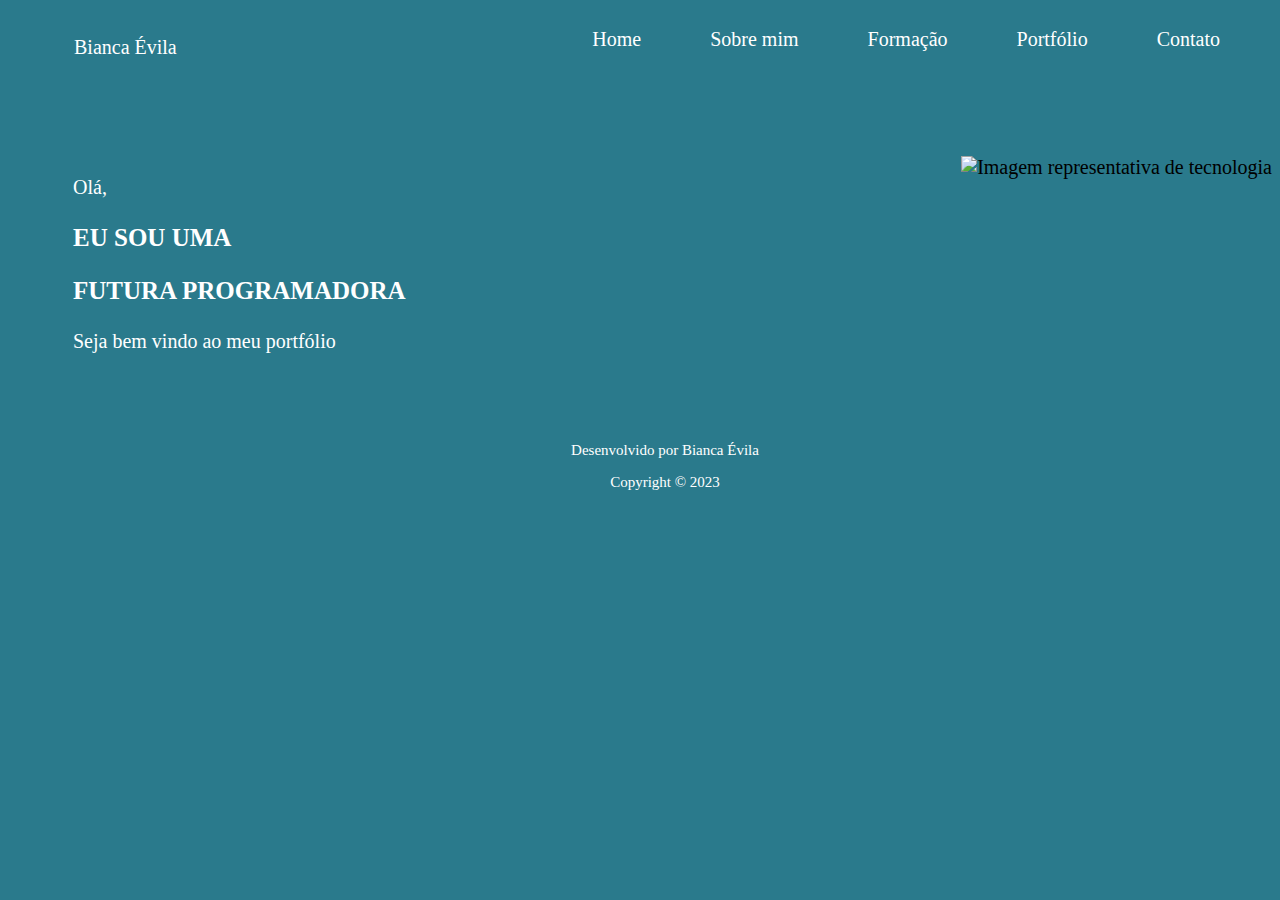
==== index.html @ 97dde7d4 "corrigindo diretorio css" ====
<!DOCTYPE html>
<html lang="en">
<head>
    <meta charset="UTF-8">
    <meta name="viewport" content="width=device-width, initial-scale=1.0">
    <title>Portfólio</title>
    <link rel="stylesheet" href="css/style.css">
</head>
<body>
    <header class="container">
        <ul class="container cabecalho">
            <li">Bianca Évila</li>
        </ul>
        <nav class="container menu"> 
            <div>
                <ul>
                    <li><a href="index.html">Home</a></li>
                    <li><a href="sobreMim.html">Sobre mim</a></li>
                    <li><a href="formacao.html">Formação</a></li>
                    <li><a href="portfolio.html">Portfólio</a></li>
                    <li><a href="contato.html">Contato</a></li>
                </ul>

                
            </div>
        </nav>
    </header>
    <br>
    <br>
    <br>
    

    <!-- Apresentação inicial -->
    <section class="container">
        <div class="conteudo">
            <p>Olá,</p>
            <p style="font-size: 25px;"><strong>EU SOU UMA</strong></p>
            <p style="font-size: 25px;"><strong>FUTURA PROGRAMADORA</strong></p>
            <p>Seja bem vindo ao meu portfólio</p>
        </div>

        <aside class="img">
            <img src="pc.jpg" alt="Imagem representativa de tecnologia">
        </aside>
    </section>

    <br> <br>

    <!-- footer-->
    <footer class="container footer"">
        <div>
            <p>Desenvolvido por Bianca Évila</p>
            <p>Copyright &copy; 2023</p>
        </div>
    </footer>
    
</body>
</html>
---- css/style.css ----
html {
    box-sizing: border-box;
    margin-left: 50px;
    }

body {
    background-color: #2A7A8C;
    font-size: 20px;
}

.container {
    display: grid;
}

header {
    grid-column-start: 1;
    grid-column-end: 12;
}

.cabecalho {
    grid-column-start: 1;
    grid-column-end: 2;
    justify-content:start;
    color: white; 
    font-size: 20px;
    padding: 8px 16px;
    text-align: left;
}

.menu {
    grid-column-start: 6;
    grid-column-end: 12;
    justify-content:end;
    margin-right: 20px;
}

li, a {
    display: inline;
    text-decoration: none;
    color: white;
    padding: 8px 16px;
    text-align: center;
}

ul li a:hover {
    text-decoration: underline;
    font-weight:lighter;
    background: #99B8BF;
}
.conteudo {
    grid-column-start: 1;
    grid-column-end: 9;
    color: white; 
    font-size: 20px;
    text-align: left;
    padding-left: 15px;
    padding-right: 15px;
}


.img {
    grid-column-start: 10;
    grid-column-end: 12;
    text-align: right;

}


.footer {
    grid-column-start: 1;
    grid-column-end: 12;
    justify-content:center;
    color: white; 
    font-size: 15px;
    padding: 8px 16px;
    text-align: center;
}

/* Sobre mim */

.titulo2 {
    grid-column-start: 1;
    grid-column-end: 12;
}

.divImg {
    grid-column-start: 1;
    grid-column-end: 4;
}
.imgEu {
    grid-column-start: 1;
    grid-column-end: 4;
    /* float: right; */
    width: 30%;
    /* border: thin solid; */
    /* padding: 10px;
    margin: 0px 10px 10px 0 */
}

.infoGerais, .li, .a  {
    grid-column-start: 5;
    grid-column-end: 12;
    text-align: justify;
    display: block;
    text-decoration: none;
    color: white;
    /* padding: 8px 16px; */

}

/* .info {
    grid-column-start: 1;
    grid-column-end: 2;
    text-align: right;
    display: block;
    text-decoration: none;
    color: white;
    padding: 8px 16px;
} */
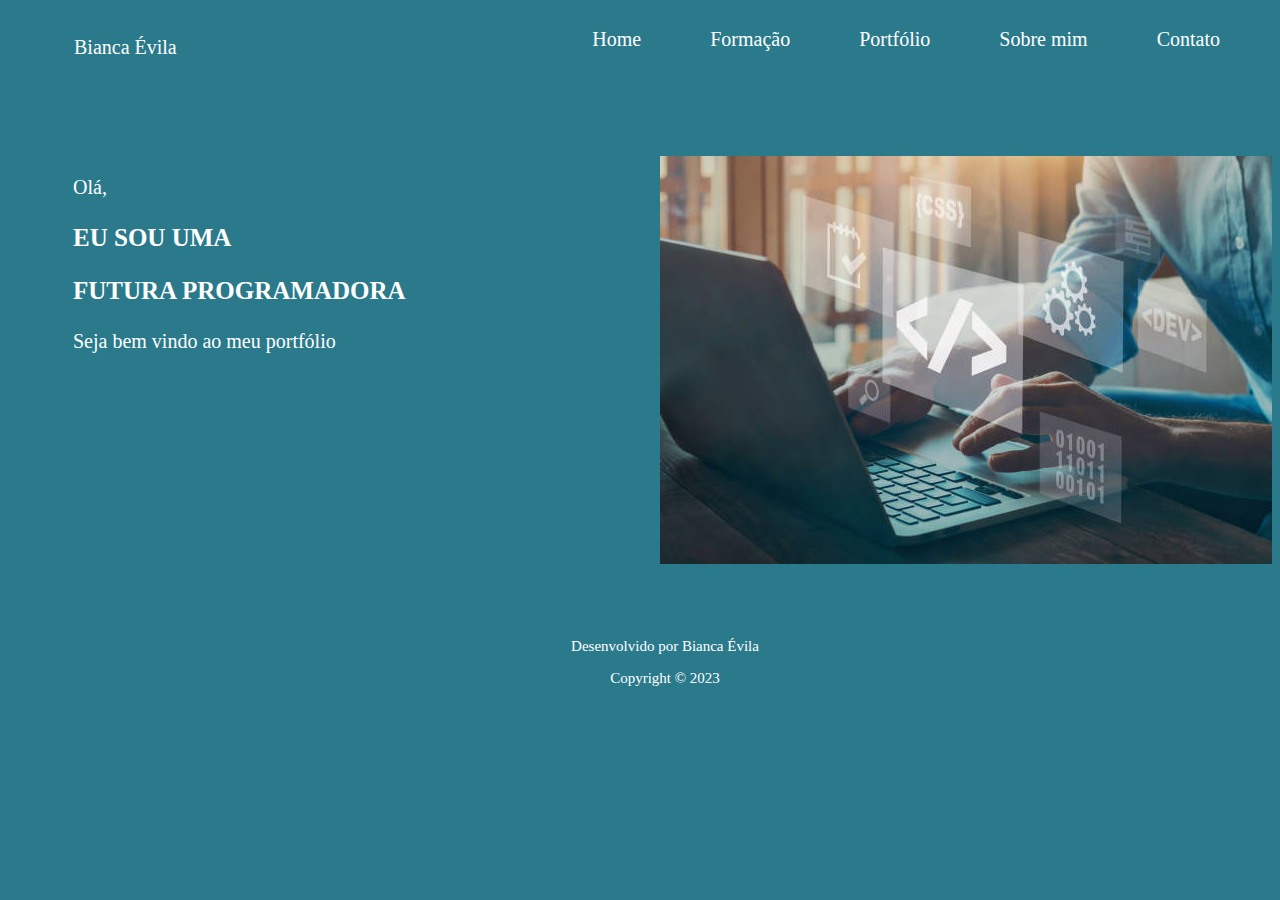
==== commit b5883f7f: "corrigindo links" ====
--- a/index.html
+++ b/index.html
@@ -15,10 +15,10 @@
             <div>
                 <ul>
                     <li><a href="index.html">Home</a></li>
-                    <li><a href="sobreMim.html">Sobre mim</a></li>
-                    <li><a href="formacao.html">Formação</a></li>
-                    <li><a href="portfolio.html">Portfólio</a></li>
-                    <li><a href="contato.html">Contato</a></li>
+                    <li><a href="pages/formacao.html">Formação</a></li>
+                    <li><a href="pages/portfolio.html">Portfólio</a></li>
+                    <li><a href="pages/sobreMim.html">Sobre mim</a></li>
+                    <li><a href="pages/contato.html">Contato</a></li>
                 </ul>
 
                 
@@ -40,7 +40,7 @@
         </div>
 
         <aside class="img">
-            <img src="pc.jpg" alt="Imagem representativa de tecnologia">
+            <img src="imagens/pc.jpg" alt="Imagem representativa de tecnologia">
         </aside>
     </section>
 
--- a/css/style.css
+++ b/css/style.css
@@ -89,7 +89,7 @@
 }
 .imgEu {
     grid-column-start: 1;
-    grid-column-end: 4;
+    grid-column-end: 3;
     /* float: right; */
     width: 30%;
     /* border: thin solid; */
@@ -98,7 +98,7 @@
 }
 
 .infoGerais, .li, .a  {
-    grid-column-start: 5;
+    grid-column-start: 4;
     grid-column-end: 12;
     text-align: justify;
     display: block;
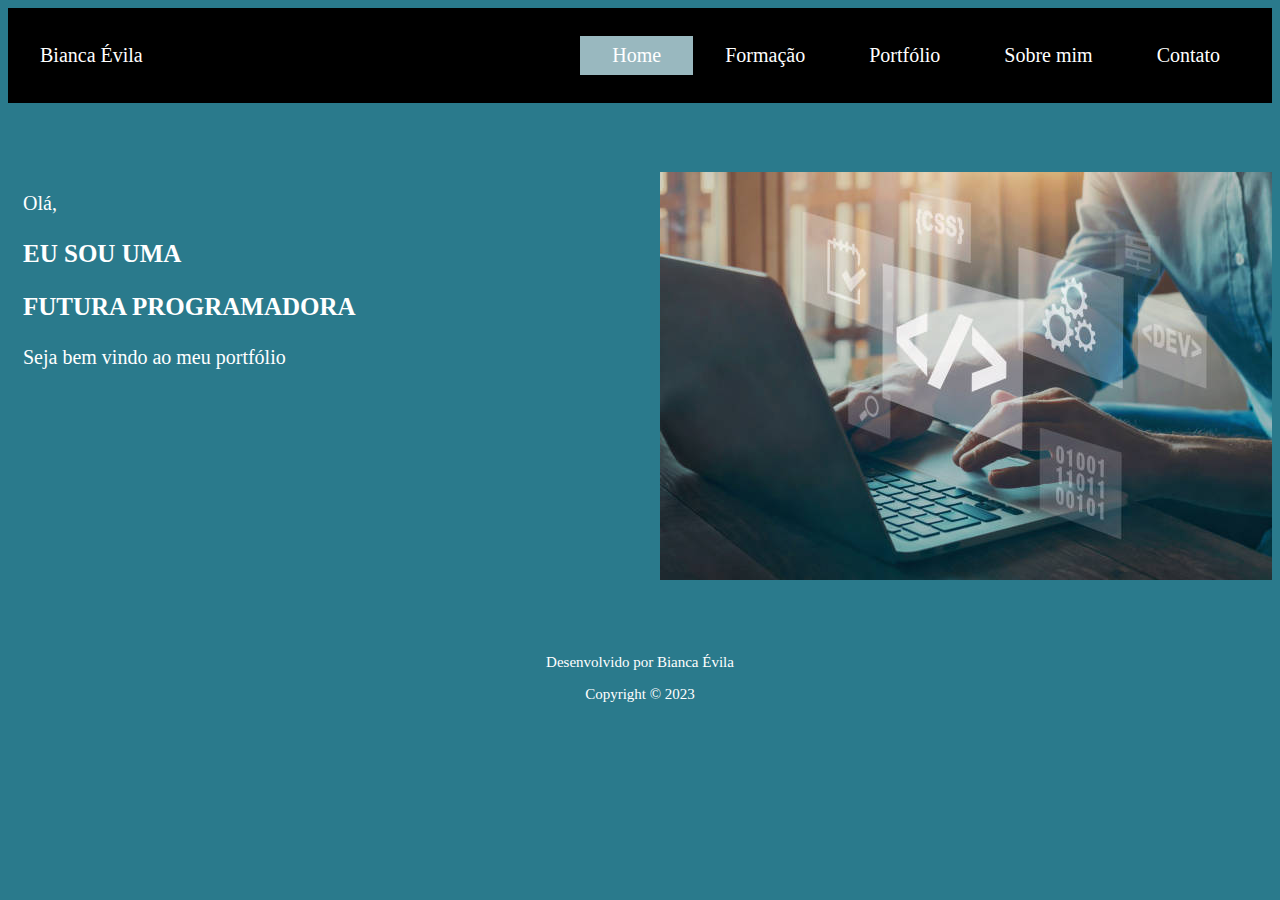
==== commit 7232a9bb: "Add navbar v1" ====
--- a/index.html
+++ b/index.html
@@ -1,58 +1,58 @@
 <!DOCTYPE html>
 <html lang="en">
-<head>
-    <meta charset="UTF-8">
-    <meta name="viewport" content="width=device-width, initial-scale=1.0">
+  <head>
+    <meta charset="UTF-8" />
+    <meta name="viewport" content="width=device-width, initial-scale=1.0" />
     <title>Portfólio</title>
-    <link rel="stylesheet" href="css/style.css">
-</head>
-<body>
-    <header class="container">
-        <ul class="container cabecalho">
-            <li">Bianca Évila</li>
+    <link rel="stylesheet" href="css/style.css" />
+    <link rel="stylesheet" href="css/top-navbar.css" />
+  </head>
+  <body>
+    <header class="container top-navbar">
+      <ul class="container cabecalho">
+        <li>Bianca Évila</li>
+      </ul>
+      <nav id="top-navbar" class="container menu">
+        <ul>
+          <li class="menu-item active-item"><a href="index.html">Home</a></li>
+          <li class="menu-item"><a href="pages/formacao.html">Formação</a></li>
+          <li class="menu-item">
+            <a href="pages/portfolio.html">Portfólio</a>
+          </li>
+          <li class="menu-item"><a href="pages/sobreMim.html">Sobre mim</a></li>
+          <li class="menu-item"><a href="pages/contato.html">Contato</a></li>
         </ul>
-        <nav class="container menu"> 
-            <div>
-                <ul>
-                    <li><a href="index.html">Home</a></li>
-                    <li><a href="pages/formacao.html">Formação</a></li>
-                    <li><a href="pages/portfolio.html">Portfólio</a></li>
-                    <li><a href="pages/sobreMim.html">Sobre mim</a></li>
-                    <li><a href="pages/contato.html">Contato</a></li>
-                </ul>
-
-                
-            </div>
-        </nav>
+      </nav>
     </header>
-    <br>
-    <br>
-    <br>
-    
+    <br />
+    <br />
+    <br />
 
     <!-- Apresentação inicial -->
     <section class="container">
-        <div class="conteudo">
-            <p>Olá,</p>
-            <p style="font-size: 25px;"><strong>EU SOU UMA</strong></p>
-            <p style="font-size: 25px;"><strong>FUTURA PROGRAMADORA</strong></p>
-            <p>Seja bem vindo ao meu portfólio</p>
-        </div>
+      <div class="conteudo">
+        <p>Olá,</p>
+        <p style="font-size: 25px"><strong>EU SOU UMA</strong></p>
+        <p style="font-size: 25px"><strong>FUTURA PROGRAMADORA</strong></p>
+        <p>Seja bem vindo ao meu portfólio</p>
+      </div>
 
-        <aside class="img">
-            <img src="imagens/pc.jpg" alt="Imagem representativa de tecnologia">
-        </aside>
+      <aside class="img">
+        <img src="imagens/pc.jpg" alt="Imagem representativa de tecnologia" />
+      </aside>
     </section>
 
-    <br> <br>
+    <br />
+    <br />
 
     <!-- footer-->
-    <footer class="container footer"">
-        <div>
-            <p>Desenvolvido por Bianca Évila</p>
-            <p>Copyright &copy; 2023</p>
-        </div>
+    <footer class="container footer">
+      <div>
+        <p>Desenvolvido por Bianca Évila</p>
+        <p>Copyright &copy; 2023</p>
+      </div>
     </footer>
-    
-</body>
-</html>+
+    <script src="js/script.js"></script>
+  </body>
+</html>
--- a/css/style.css
+++ b/css/style.css
@@ -1,7 +1,7 @@
 html {
     box-sizing: border-box;
-    margin-left: 50px;
-    }
+    /* margin-left: 50px; */
+}
 
 body {
     background-color: #2A7A8C;
@@ -47,6 +47,7 @@
     font-weight:lighter;
     background: #99B8BF;
 }
+
 .conteudo {
     grid-column-start: 1;
     grid-column-end: 9;
@@ -83,38 +84,27 @@
     grid-column-end: 12;
 }
 
-.divImg {
-    grid-column-start: 1;
-    grid-column-end: 4;
-}
 .imgEu {
-    grid-column-start: 1;
-    grid-column-end: 3;
-    /* float: right; */
-    width: 30%;
-    /* border: thin solid; */
-    /* padding: 10px;
-    margin: 0px 10px 10px 0 */
+    /* grid-column-start: 1;
+    grid-column-end: 2; */
+    float: left;
+    width: 25%;
+    border: thin solid;
+    margin: 0px 10px 10px 0;
 }
 
 .infoGerais, .li, .a  {
-    grid-column-start: 4;
-    grid-column-end: 12;
-    text-align: justify;
+    text-align: center;
     display: block;
     text-decoration: none;
     color: white;
-    /* padding: 8px 16px; */
+    }
 
-}
-
-/* .info {
-    grid-column-start: 1;
-    grid-column-end: 2;
-    text-align: right;
+.info {
+    text-align: center;
     display: block;
     text-decoration: none;
     color: white;
     padding: 8px 16px;
-} */
+}
 
--- a/css/top-navbar.css
+++ b/css/top-navbar.css
@@ -0,0 +1,19 @@
+.top-navbar {
+    width: 100%;
+    overflow: hidden;
+    background-color: black;
+}
+
+
+.top-navbar nav > ul {
+    display: flex;
+    align-items: center;
+}
+
+.top-navbar nav > ul > li > a {
+    text-decoration: none;
+}
+
+.active-item {
+    background-color: #99B8BF;
+}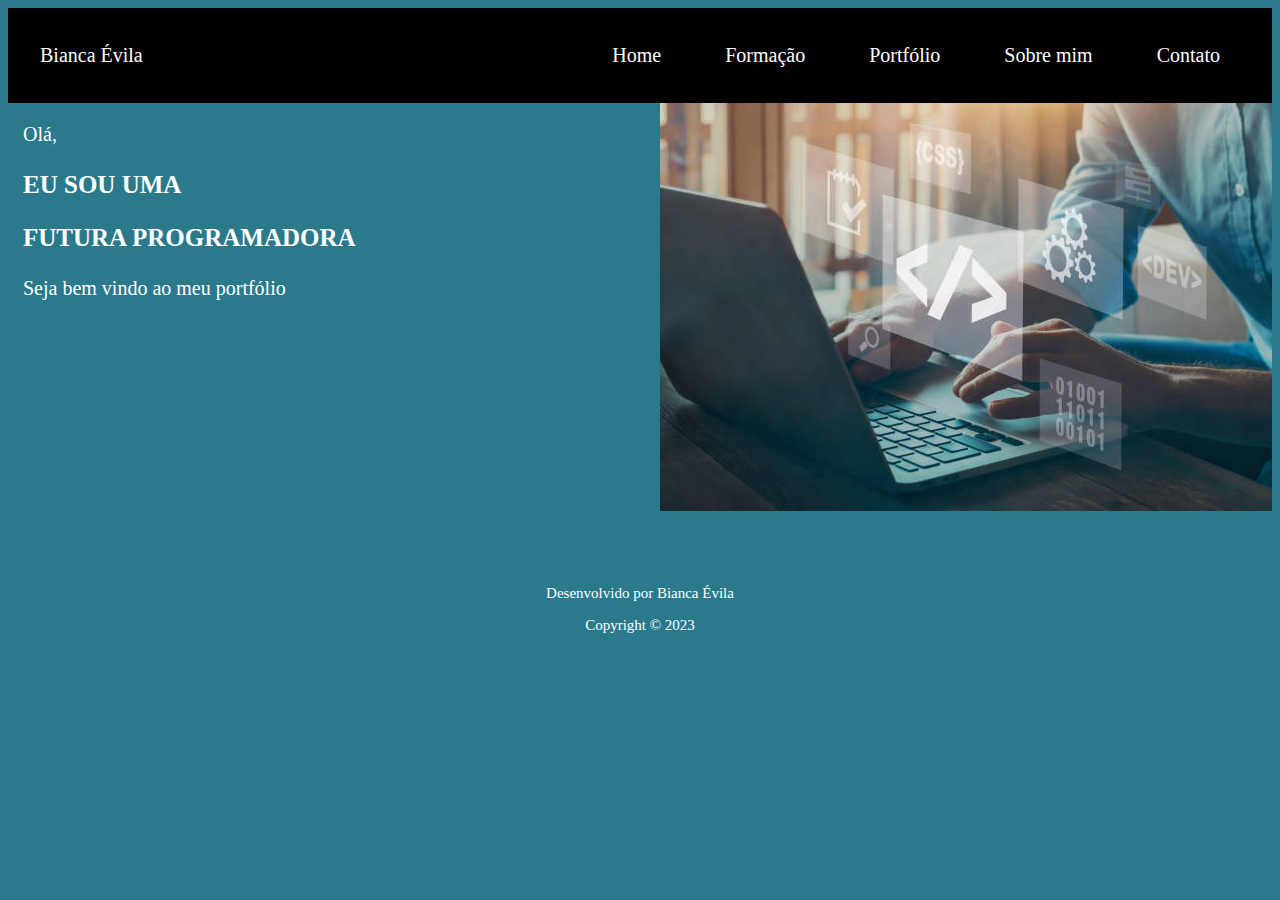
==== commit 317011e5: "Add header component" ====
--- a/index.html
+++ b/index.html
@@ -5,29 +5,9 @@
     <meta name="viewport" content="width=device-width, initial-scale=1.0" />
     <title>Portfólio</title>
     <link rel="stylesheet" href="css/style.css" />
-    <link rel="stylesheet" href="css/top-navbar.css" />
   </head>
   <body>
-    <header class="container top-navbar">
-      <ul class="container cabecalho">
-        <li>Bianca Évila</li>
-      </ul>
-      <nav id="top-navbar" class="container menu">
-        <ul>
-          <li class="menu-item active-item"><a href="index.html">Home</a></li>
-          <li class="menu-item"><a href="pages/formacao.html">Formação</a></li>
-          <li class="menu-item">
-            <a href="pages/portfolio.html">Portfólio</a>
-          </li>
-          <li class="menu-item"><a href="pages/sobreMim.html">Sobre mim</a></li>
-          <li class="menu-item"><a href="pages/contato.html">Contato</a></li>
-        </ul>
-      </nav>
-    </header>
-    <br />
-    <br />
-    <br />
-
+    <div id="header"></div>
     <!-- Apresentação inicial -->
     <section class="container">
       <div class="conteudo">
@@ -52,7 +32,6 @@
         <p>Copyright &copy; 2023</p>
       </div>
     </footer>
-
-    <script src="js/script.js"></script>
+    <script src="components/header/header.js"></script>
   </body>
 </html>
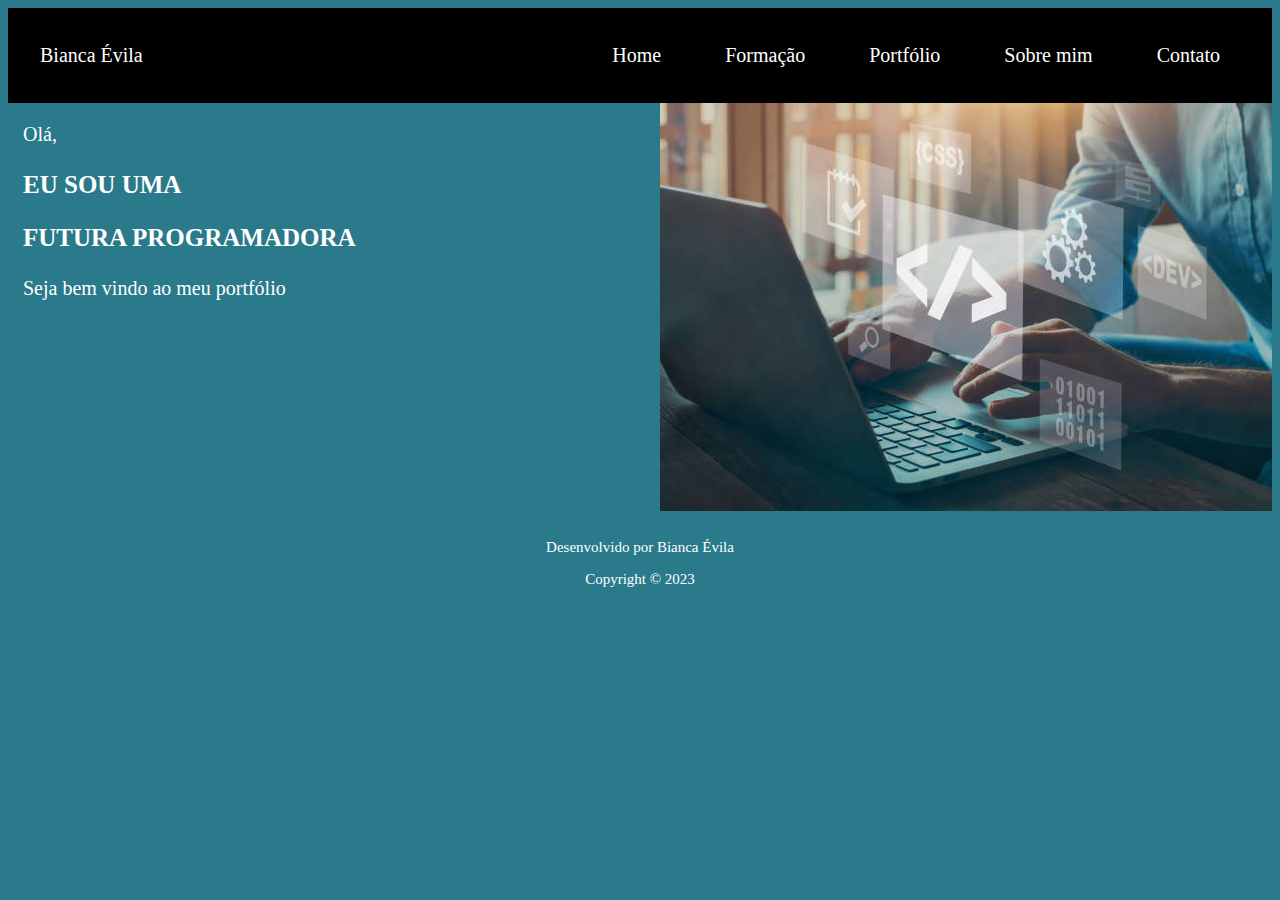
==== commit ef86de26: "Remove códigos desnecessários e add active item v1" ====
--- a/index.html
+++ b/index.html
@@ -21,10 +21,6 @@
         <img src="imagens/pc.jpg" alt="Imagem representativa de tecnologia" />
       </aside>
     </section>
-
-    <br />
-    <br />
-
     <!-- footer-->
     <footer class="container footer">
       <div>
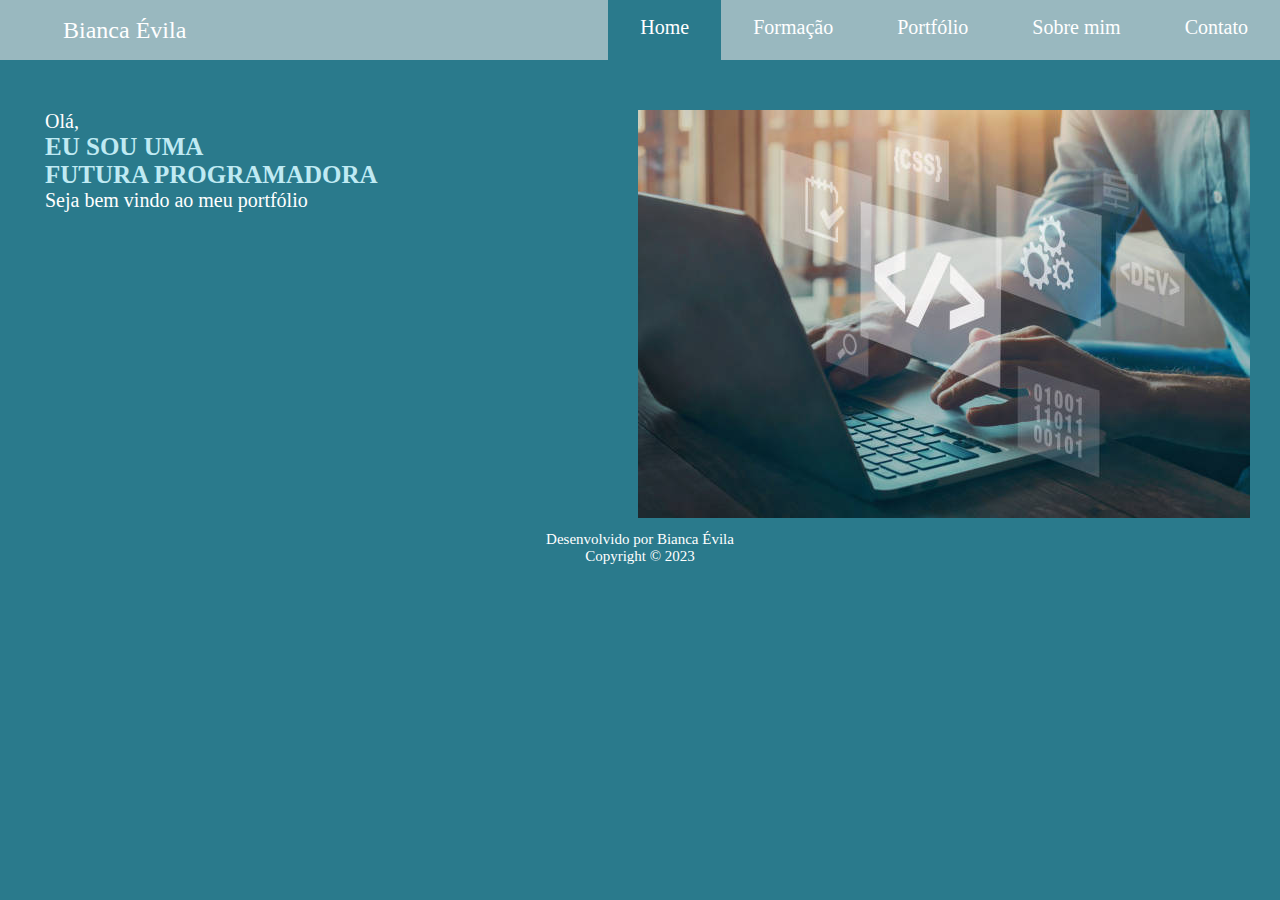
==== commit 6deb37d8: "Add files via upload" ====
--- a/index.html
+++ b/index.html
@@ -1,33 +1,33 @@
-<!DOCTYPE html>
-<html lang="en">
-  <head>
-    <meta charset="UTF-8" />
-    <meta name="viewport" content="width=device-width, initial-scale=1.0" />
-    <title>Portfólio</title>
-    <link rel="stylesheet" href="css/style.css" />
-  </head>
-  <body>
-    <div id="header"></div>
-    <!-- Apresentação inicial -->
-    <section class="container">
-      <div class="conteudo">
-        <p>Olá,</p>
-        <p style="font-size: 25px"><strong>EU SOU UMA</strong></p>
-        <p style="font-size: 25px"><strong>FUTURA PROGRAMADORA</strong></p>
-        <p>Seja bem vindo ao meu portfólio</p>
-      </div>
-
-      <aside class="img">
-        <img src="imagens/pc.jpg" alt="Imagem representativa de tecnologia" />
-      </aside>
-    </section>
-    <!-- footer-->
-    <footer class="container footer">
-      <div>
-        <p>Desenvolvido por Bianca Évila</p>
-        <p>Copyright &copy; 2023</p>
-      </div>
-    </footer>
-    <script src="components/header/header.js"></script>
-  </body>
-</html>
+<!DOCTYPE html>
+<html lang="en">
+  <head>
+    <meta charset="UTF-8" />
+    <meta name="viewport" content="width=device-width, initial-scale=1.0" />
+    <title>Portfólio</title>
+    <link rel="stylesheet" href="css/style.css" />
+  </head>
+  <body>
+    <div id="header"></div>
+    <!-- Apresentação inicial -->
+    <section class="container">
+      <div class="conteudo">
+        <p>Olá,</p>
+        <p style="font-size: 25px; color: #c0eaf3;"><strong>EU SOU UMA</strong></p>
+        <p style="font-size: 25px ; color: #c0eaf3;"><strong>FUTURA PROGRAMADORA</strong></p>
+        <p>Seja bem vindo ao meu portfólio</p>
+      </div>
+
+      <aside class="img">
+        <img src="imagens/pc.jpg" alt="Imagem representativa de tecnologia" />
+      </aside>
+    </section>
+    <!-- footer-->
+    <footer class="container footer">
+      <div>
+        <p>Desenvolvido por Bianca Évila</p>
+        <p>Copyright &copy; 2023</p>
+      </div>
+    </footer>
+    <script src="components/header/header.js"></script>
+  </body>
+</html>
--- a/css/style.css
+++ b/css/style.css
@@ -1,110 +1,161 @@
-html {
-    box-sizing: border-box;
-    /* margin-left: 50px; */
-}
-
-body {
-    background-color: #2A7A8C;
-    font-size: 20px;
-}
-
-.container {
-    display: grid;
-}
-
-header {
-    grid-column-start: 1;
-    grid-column-end: 12;
-}
-
-.cabecalho {
-    grid-column-start: 1;
-    grid-column-end: 2;
-    justify-content:start;
-    color: white; 
-    font-size: 20px;
-    padding: 8px 16px;
-    text-align: left;
-}
-
-.menu {
-    grid-column-start: 6;
-    grid-column-end: 12;
-    justify-content:end;
-    margin-right: 20px;
-}
-
-li, a {
-    display: inline;
-    text-decoration: none;
-    color: white;
-    padding: 8px 16px;
-    text-align: center;
-}
-
-ul li a:hover {
-    text-decoration: underline;
-    font-weight:lighter;
-    background: #99B8BF;
-}
-
-.conteudo {
-    grid-column-start: 1;
-    grid-column-end: 9;
-    color: white; 
-    font-size: 20px;
-    text-align: left;
-    padding-left: 15px;
-    padding-right: 15px;
-}
-
-
-.img {
-    grid-column-start: 10;
-    grid-column-end: 12;
-    text-align: right;
-
-}
-
-
-.footer {
-    grid-column-start: 1;
-    grid-column-end: 12;
-    justify-content:center;
-    color: white; 
-    font-size: 15px;
-    padding: 8px 16px;
-    text-align: center;
-}
-
-/* Sobre mim */
-
-.titulo2 {
-    grid-column-start: 1;
-    grid-column-end: 12;
-}
-
-.imgEu {
-    /* grid-column-start: 1;
-    grid-column-end: 2; */
-    float: left;
-    width: 25%;
-    border: thin solid;
-    margin: 0px 10px 10px 0;
-}
-
-.infoGerais, .li, .a  {
-    text-align: center;
-    display: block;
-    text-decoration: none;
-    color: white;
-    }
-
-.info {
-    text-align: center;
-    display: block;
-    text-decoration: none;
-    color: white;
-    padding: 8px 16px;
-}
-
+* {
+    margin: 0;
+    padding: 0;
+    box-sizing: border-box;
+}
+
+
+body {
+    background-color: #2A7A8C;
+    font-size: 20px;
+}
+
+
+.container {
+    display: grid;
+    margin-left: 30px;
+    margin-right: 30px;
+}
+
+.content{
+    display: grid;
+}
+
+
+.cabecalho {
+    grid-column-start: 1;
+    grid-column-end: 2;
+    justify-content:start;
+    color: white; 
+    font-size: 20px;
+    padding: 0px;
+    text-align: left;
+}
+
+.menu {
+    grid-column-start: 6;
+    grid-column-end: 12;
+    justify-content:end;
+}
+
+li, a {
+    display: inline;
+    text-decoration: none;
+    color: white;
+    padding: 8px 16px;
+    text-align: center;
+}
+
+ul li a:hover {
+    text-decoration: underline;
+    font-weight:lighter;
+    background: #2A7A8C;
+}
+
+.conteudo {
+    grid-column-start: 1;
+    grid-column-end: 9;
+    color: white; 
+    font-size: 20px;
+    text-align: left;
+    padding-left: 15px;
+    padding-right: 15px;
+}
+
+
+.img {
+    grid-column-start: 10;
+    grid-column-end: 12;
+    text-align: right;
+
+}
+
+
+.footer {
+    grid-column-start: 1;
+    grid-column-end: 12;
+    justify-content:center;
+    color: white; 
+    font-size: 15px;
+    padding: 8px 16px;
+    text-align: center;
+}
+
+/* Sobre mim */
+
+.titulo2 {
+    grid-column-start: 1;
+    grid-column-end: 12;
+}
+
+.imgEu {
+    float: left;
+    width: 25%;
+    border: thin solid;
+    margin: 0px 10px 10px 0;
+}
+
+.infoGerais, .li, .a  {
+    text-align: center;
+    display: block;
+    text-decoration: none;
+    color: white;
+    }
+
+.info {
+    text-align: center;
+    display: block;
+    text-decoration: none;
+    color: white;
+    padding: 8px 16px;
+}
+
+/* Formação */
+.formacao {
+    text-align: justify;
+    display: block;
+    text-decoration: none;
+    color: white;
+    padding: 8px 16px;
+}
+
+.portfolio {
+    text-align: center;
+    display: block;
+    text-decoration: none;
+    color: white;
+    /* padding: 8px 16px; */
+}
+
+.tituloPort {
+    grid-column-start: 1;
+    grid-column-end: 12;
+    text-align: center;
+    text-decoration: none;
+    color: white;
+    margin-bottom: 100px;
+}
+
+.imgPort {
+    text-align: center;
+    width: 20%;
+    border: thin solid;
+}
+
+.proj1 {
+    grid-column-start: 1;
+    grid-column-end: 7.5;
+    border: 5px color white;
+}
+
+.proj2 {
+    grid-column-start: 7.6;
+    grid-column-end: 12;
+}
+
+.form {
+    text-align:center ;
+    display: block;
+    text-decoration: none;
+    color: white;
+}
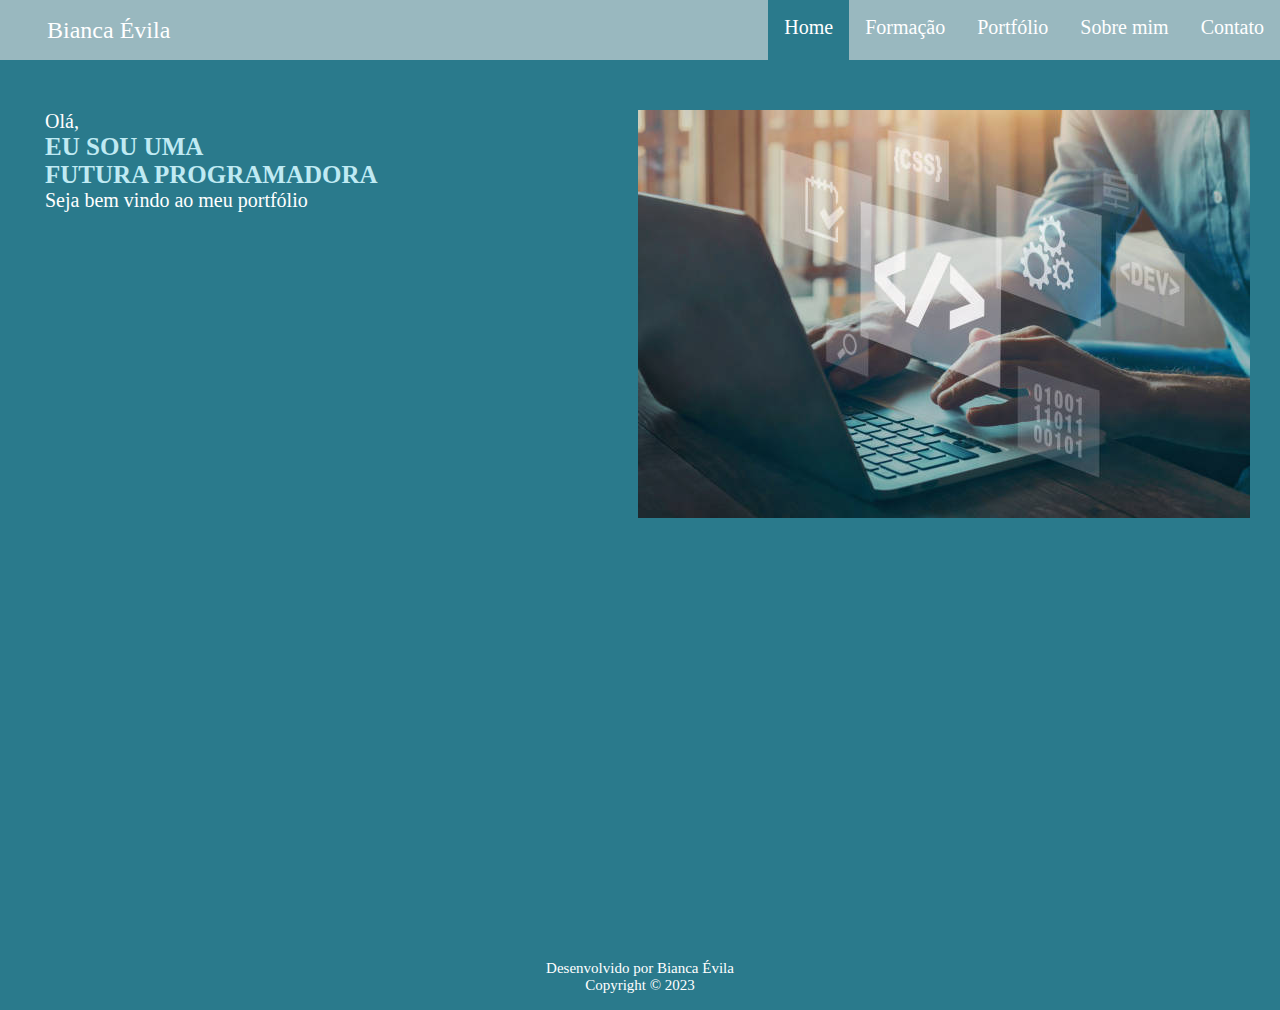
==== commit 53d557df: "Add sticky footer" ====
--- a/index.html
+++ b/index.html
@@ -5,15 +5,20 @@
     <meta name="viewport" content="width=device-width, initial-scale=1.0" />
     <title>Portfólio</title>
     <link rel="stylesheet" href="css/style.css" />
+    <link rel="stylesheet" href="components/footer/footer.css" />
   </head>
   <body>
     <div id="header"></div>
     <!-- Apresentação inicial -->
-    <section class="container">
+    <section class="container wrapper">
       <div class="conteudo">
         <p>Olá,</p>
-        <p style="font-size: 25px; color: #c0eaf3;"><strong>EU SOU UMA</strong></p>
-        <p style="font-size: 25px ; color: #c0eaf3;"><strong>FUTURA PROGRAMADORA</strong></p>
+        <p style="font-size: 25px; color: #c0eaf3">
+          <strong>EU SOU UMA</strong>
+        </p>
+        <p style="font-size: 25px; color: #c0eaf3">
+          <strong>FUTURA PROGRAMADORA</strong>
+        </p>
         <p>Seja bem vindo ao meu portfólio</p>
       </div>
 
@@ -22,12 +27,8 @@
       </aside>
     </section>
     <!-- footer-->
-    <footer class="container footer">
-      <div>
-        <p>Desenvolvido por Bianca Évila</p>
-        <p>Copyright &copy; 2023</p>
-      </div>
-    </footer>
+    <div id="footer"></div>
     <script src="components/header/header.js"></script>
+    <script src="components/footer/footer.js"></script>
   </body>
 </html>
--- a/css/style.css
+++ b/css/style.css
@@ -1,161 +1,243 @@
 * {
-    margin: 0;
-    padding: 0;
-    box-sizing: border-box;
-}
-
+  margin: 0;
+  padding: 0;
+  box-sizing: border-box;
+}
 
 body {
-    background-color: #2A7A8C;
-    font-size: 20px;
-}
-
+  background-color: #2a7a8c;
+  font-size: 20px;
+}
+
+html,
+body {
+  height: 100%;
+  margin: 0;
+}
+
+.wrapper {
+  min-height: 100%;
+  margin-bottom: -50px;
+}
 
 .container {
-    display: grid;
-    margin-left: 30px;
-    margin-right: 30px;
-}
-
-.content{
-    display: grid;
-}
-
+  display: grid;
+  margin-left: 30px;
+  margin-right: 30px;
+}
+
+.content {
+  display: grid;
+}
 
 .cabecalho {
-    grid-column-start: 1;
-    grid-column-end: 2;
-    justify-content:start;
-    color: white; 
-    font-size: 20px;
-    padding: 0px;
-    text-align: left;
+  grid-column-start: 1;
+  grid-column-end: 2;
+  justify-content: start;
+  color: white;
+  font-size: 20px;
+  padding: 0px;
+  text-align: left;
 }
 
 .menu {
-    grid-column-start: 6;
-    grid-column-end: 12;
-    justify-content:end;
-}
-
-li, a {
-    display: inline;
-    text-decoration: none;
-    color: white;
-    padding: 8px 16px;
-    text-align: center;
-}
-
-ul li a:hover {
-    text-decoration: underline;
-    font-weight:lighter;
-    background: #2A7A8C;
+  grid-column-start: 6;
+  grid-column-end: 12;
+  justify-content: end;
 }
 
 .conteudo {
-    grid-column-start: 1;
-    grid-column-end: 9;
-    color: white; 
-    font-size: 20px;
-    text-align: left;
-    padding-left: 15px;
-    padding-right: 15px;
-}
-
+  grid-column-start: 1;
+  grid-column-end: 9;
+  color: white;
+  font-size: 20px;
+  text-align: left;
+  padding-left: 15px;
+  padding-right: 15px;
+}
 
 .img {
-    grid-column-start: 10;
-    grid-column-end: 12;
-    text-align: right;
-
-}
-
-
-.footer {
-    grid-column-start: 1;
-    grid-column-end: 12;
-    justify-content:center;
-    color: white; 
-    font-size: 15px;
-    padding: 8px 16px;
-    text-align: center;
-}
-
-/* Sobre mim */
+  grid-column-start: 10;
+  grid-column-end: 12;
+  text-align: right;
+}
+
+/* estilização da seção sobre mim */
+.sobremim-container {
+  display: flex;
+  flex-direction: column;
+}
+
+.sobremim-content {
+  display: flex;
+  flex-direction: column;
+  justify-content: center;
+  align-items: center;
+}
+
+.info-sobremim {
+  color: white;
+  display: flex;
+  align-items: center;
+  margin-left: 20px;
+}
+
+.list-style-none {
+  list-style-type: none;
+}
+
+.foto-info {
+  display: flex;
+  justify-content: start;
+  margin-bottom: 15px;
+}
+
+.bio {
+  text-align: justify;
+  color: white;
+  width: 550px;
+}
 
 .titulo2 {
-    grid-column-start: 1;
-    grid-column-end: 12;
-}
-
-.imgEu {
-    float: left;
-    width: 25%;
-    border: thin solid;
-    margin: 0px 10px 10px 0;
-}
-
-.infoGerais, .li, .a  {
-    text-align: center;
-    display: block;
-    text-decoration: none;
-    color: white;
-    }
+  grid-column-start: 1;
+  grid-column-end: 12;
+}
 
 .info {
-    text-align: center;
-    display: block;
-    text-decoration: none;
-    color: white;
-    padding: 8px 16px;
+  text-align: center;
+  display: block;
+  text-decoration: none;
+  color: white;
+  padding: 8px 16px;
 }
 
 /* Formação */
 .formacao {
-    text-align: justify;
-    display: block;
-    text-decoration: none;
-    color: white;
-    padding: 8px 16px;
-}
+  text-align: justify;
+  display: block;
+  text-decoration: none;
+  color: white;
+  padding: 8px 16px;
+}
+
+/* estilização da seção portfolio */
 
 .portfolio {
-    text-align: center;
-    display: block;
-    text-decoration: none;
-    color: white;
-    /* padding: 8px 16px; */
+  text-align: center;
+  display: block;
+  text-decoration: none;
+  color: white;
+}
+
+.portfolio-container {
+  margin-left: 40px;
+  margin-right: 40px;
+}
+
+.projetos-portfolio {
+  display: flex;
+  justify-content: space-around;
+  width: 100%;
+}
+
+.projeto {
+  display: flex;
+  flex-direction: column;
+  align-items: center;
+  justify-content: center;
+}
+
+.titulo-projeto {
+  color: #c0eaf3;
+  margin-bottom: 15px;
+  margin-top: 15px;
+}
+
+.texto-projeto {
+  padding: 20px;
+  margin-bottom: 15px;
+  width: 380px;
+  text-align: justify;
+  color: white;
+}
+
+.link a {
+  background-color: #99b8bf;
+  width: 50px;
+  border-radius: 30px;
+  padding: 10px 20px;
+  color: white;
+  text-decoration: none;
+}
+
+.link a:hover {
+  background-color: #c0eaf3;
+}
+
+.link a:active {
+  background-color: #99b8bf8b;
 }
 
 .tituloPort {
-    grid-column-start: 1;
-    grid-column-end: 12;
-    text-align: center;
-    text-decoration: none;
-    color: white;
-    margin-bottom: 100px;
+  grid-column-start: 1;
+  grid-column-end: 12;
+  text-align: center;
+  text-decoration: none;
+  color: white;
+  margin-bottom: 80px;
 }
 
 .imgPort {
-    text-align: center;
-    width: 20%;
-    border: thin solid;
+  text-align: center;
+  width: 500px;
+  height: 250px;
+  border: thin solid;
 }
 
 .proj1 {
-    grid-column-start: 1;
-    grid-column-end: 7.5;
-    border: 5px color white;
+  grid-column-start: 1;
+  grid-column-end: 7.5;
+  border: 5px color white;
 }
 
 .proj2 {
-    grid-column-start: 7.6;
-    grid-column-end: 12;
+  grid-column-start: 7.6;
+  grid-column-end: 12;
+}
+
+/* estilização do formulário de contato */
+.contato {
+  display: flex;
+  flex-direction: column;
+  align-items: center;
 }
 
 .form {
-    text-align:center ;
-    display: block;
-    text-decoration: none;
-    color: white;
-}
+  background-color: #99b8bf;
+  display: flex;
+  flex-direction: column;
+  align-items: center;
+  width: 350px;
+  border-radius: 5px;
+}
+
+.form-field {
+  padding: 12px;
+  margin: 2px;
+  width: 98%;
+}
+
+.form-textarea {
+  margin: 2px;
+  width: 98%;
+}
+
+.button {
+  background-color: #2a7a8c;
+  color: white;
+  padding: 10px 20px;
+  margin: 2px;
+  width: 150px;
+  border: 0;
+  border-radius: 10px;
+}
--- a/components/footer/footer.css
+++ b/components/footer/footer.css
@@ -0,0 +1,7 @@
+.footer {
+  height: 50px;
+  width: 100%;
+  color: white;
+  font-size: 15px;
+  text-align: center;
+}
